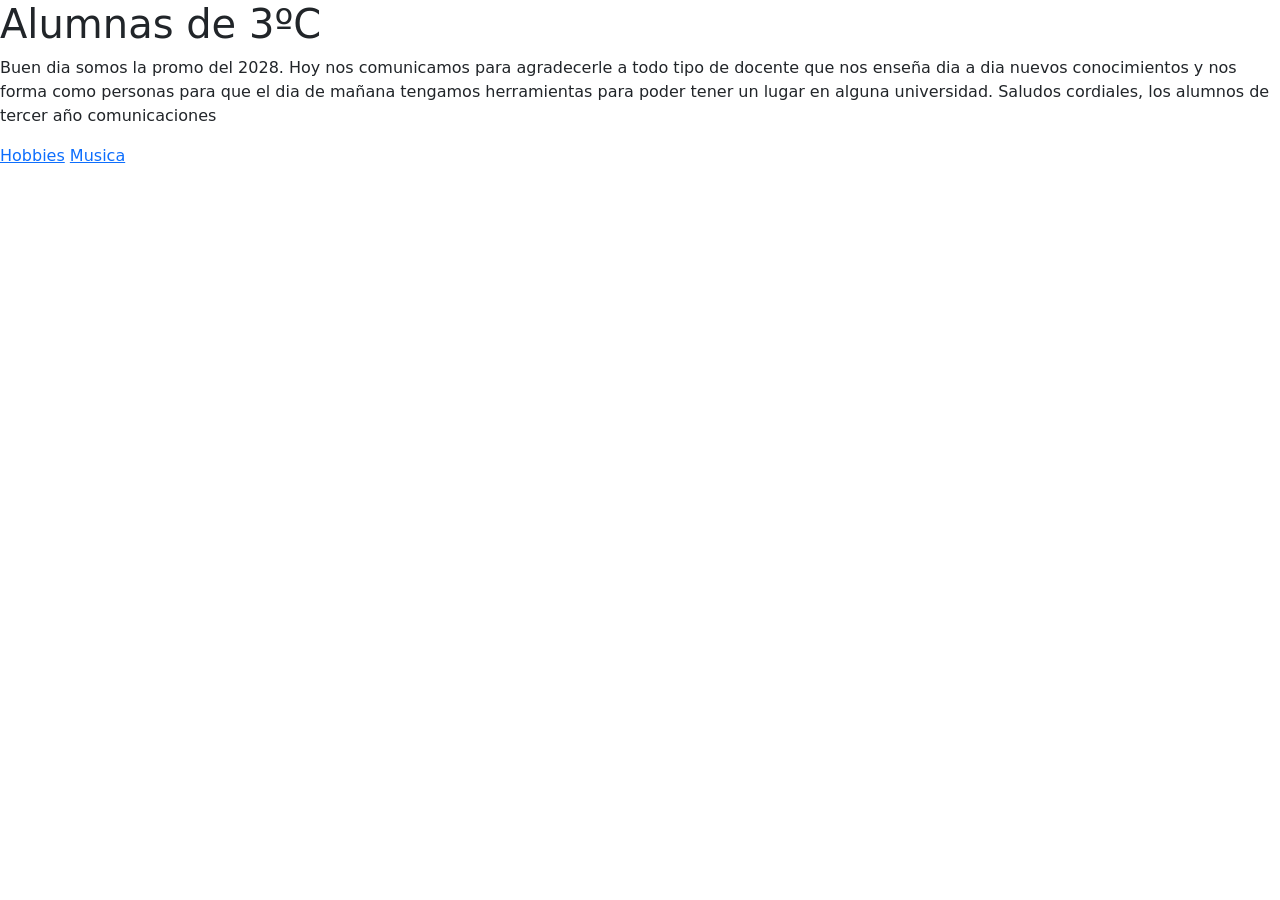
==== mi_pagina/index.html @ 6ebdc15d "Add files via upload" ====
<!DOCTYPE html>
<html lang="es">
<head>
    <meta charset="UTF-8">
    <meta name="viewport" content="width=device-width, initial-scale=1.0">
    <title>La mejor promo  </title>
    <link href="https://cdn.jsdelivr.net/npm/bootstrap@5.3.8/dist/css/bootstrap.min.css" rel="stylesheet" integrity="sha384-sRIl4kxILFvY47J16cr9ZwB07vP4J8+LH7qKQnuqkuIAvNWLzeN8tE5YBujZqJLB" crossorigin="anonymous">
</head>
<body>
    <h1>Alumnas de 3ºC</h1>
    <p>Buen dia somos la promo del 2028. Hoy nos comunicamos para agradecerle a todo tipo de docente que nos enseña dia a dia nuevos conocimientos y nos forma como personas para que el dia de mañana tengamos herramientas para poder tener un lugar en alguna universidad. Saludos cordiales, los alumnos de tercer año comunicaciones</p>
    <nav>
        <a href="../pages/hobbies.html"><i class="bi bi-airplane"></i>Hobbies</a>
        <a href="../pages/musica.html"><i class="bi bi-apple-music"></i>Musica</a>
    </nav>
    <img>
</body>
</html>
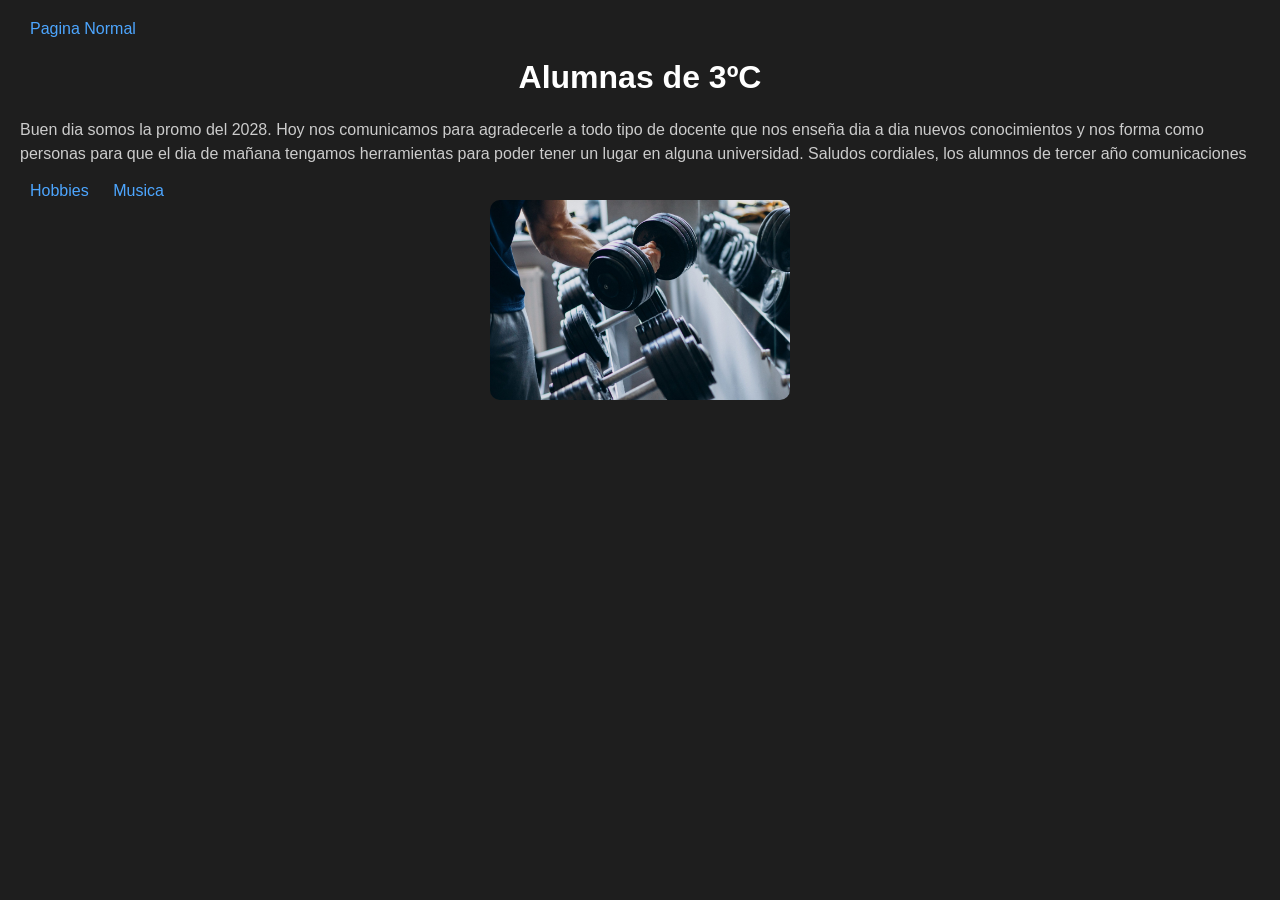
==== commit 6f0ba313: "Add files via upload" ====
--- a/mi_pagina/index.html
+++ b/mi_pagina/index.html
@@ -1,18 +1,25 @@
 <!DOCTYPE html>
-<html lang="es">
+<html lang="en">
 <head>
     <meta charset="UTF-8">
     <meta name="viewport" content="width=device-width, initial-scale=1.0">
-    <title>La mejor promo  </title>
-    <link href="https://cdn.jsdelivr.net/npm/bootstrap@5.3.8/dist/css/bootstrap.min.css" rel="stylesheet" integrity="sha384-sRIl4kxILFvY47J16cr9ZwB07vP4J8+LH7qKQnuqkuIAvNWLzeN8tE5YBujZqJLB" crossorigin="anonymous">
+    <link rel="stylesheet" href="css/estilo.css">
+    <title>pagina</title>
 </head>
 <body>
-    <h1>Alumnas de 3ºC</h1>
-    <p>Buen dia somos la promo del 2028. Hoy nos comunicamos para agradecerle a todo tipo de docente que nos enseña dia a dia nuevos conocimientos y nos forma como personas para que el dia de mañana tengamos herramientas para poder tener un lugar en alguna universidad. Saludos cordiales, los alumnos de tercer año comunicaciones</p>
-    <nav>
-        <a href="../pages/hobbies.html"><i class="bi bi-airplane"></i>Hobbies</a>
-        <a href="../pages/musica.html"><i class="bi bi-apple-music"></i>Musica</a>
+    <a href="../index.html">Pagina Normal</a>
+    <header class="headerindex">
+        <h1>Alumnas de 3ºC</h1>
+        <p>Buen dia somos la promo del 2028. Hoy nos comunicamos para agradecerle a todo tipo de docente que nos enseña dia a dia nuevos conocimientos y nos forma como personas para que el dia de mañana tengamos herramientas para poder tener un lugar en alguna universidad. Saludos cordiales, los alumnos de tercer año comunicaciones</p>
+    </header>
+    <nav class="navindex">
+        <a href="pages/hobbies.html">Hobbies</a>
+        <a href="pages/musica.html">Musica</a>
     </nav>
-    <img>
+    <main>
+        <section class="main-section">
+            <img src="img/gim.webp" alt="gim">
+        </section>
+    </main>
 </body>
 </html>
--- a/mi_pagina/css/estilo.css
+++ b/mi_pagina/css/estilo.css
@@ -0,0 +1,52 @@
+body {
+    background-color: #1e1e1e;
+    font-family: Arial, sans-serif;
+    margin: 0;
+    padding: 20px;
+}
+
+h1 {
+    color: #ffffff;
+    text-align: center;
+}
+
+p {
+    color: #cccccc;
+    font-size: 16px;
+    line-height: 1.5;
+}
+
+a {
+    color: #4da6ff;
+    text-decoration: none;
+    margin: 10px;
+}
+
+img {
+    width: 100%;
+    max-width: 300px;
+    height: 200px;
+    object-fit: cover;
+    border-radius: 10px;
+}
+
+.cards {
+    display: flex;
+    justify-content: center;
+    gap: 20px;
+}
+
+.card {
+    width: 300px;
+    padding: 20px;
+    margin: 20px;
+    border: 2px solid #555555;
+    border-radius: 15px;
+    background-color: #2b2b2b;
+    text-align: center;
+}
+
+main {
+    display: flex;
+    justify-content: center;
+}
